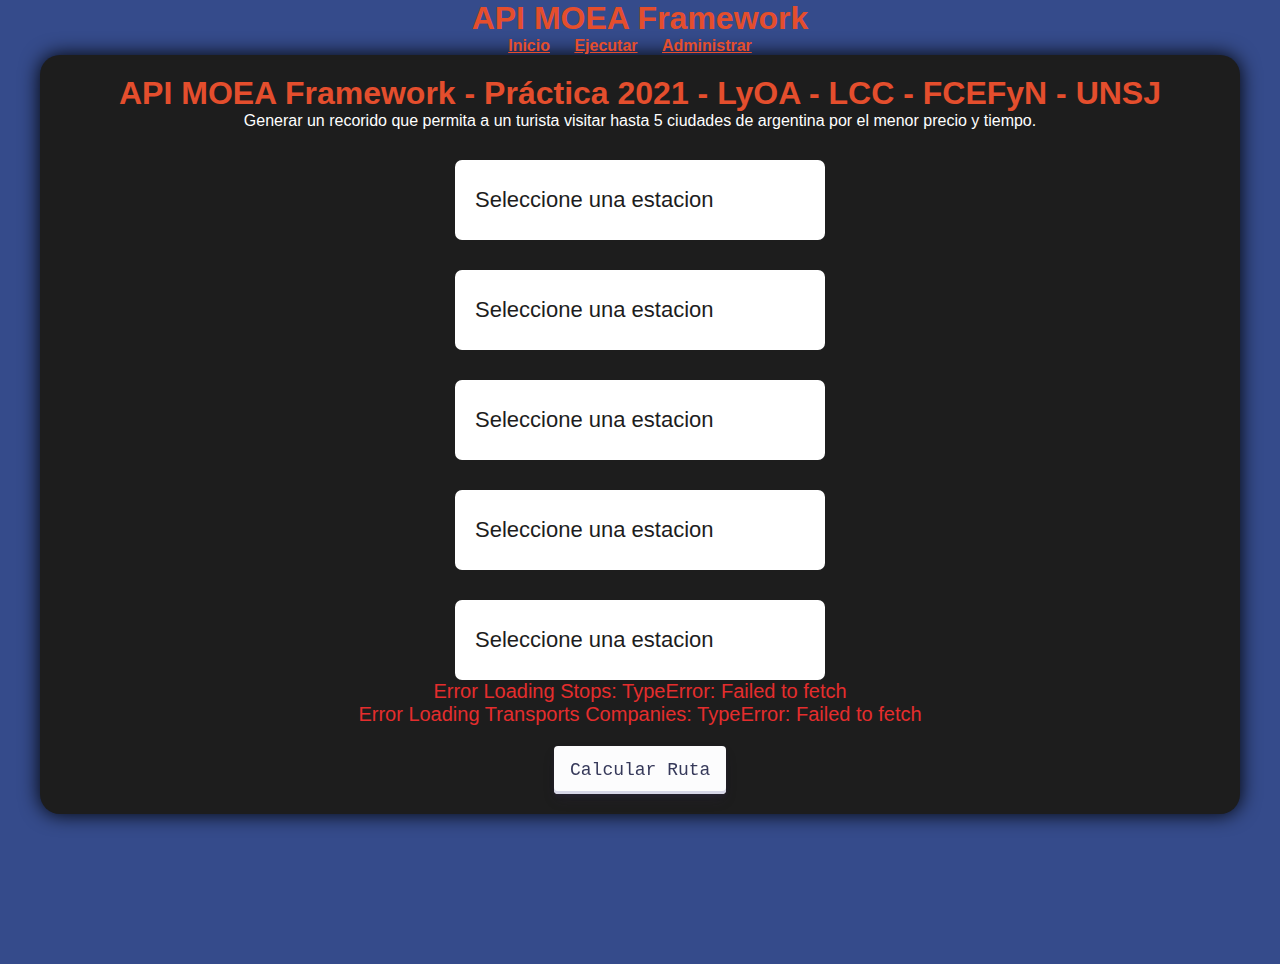
==== execute.html @ 93062b7a "Initial Commit" ====
<!DOCTYPE html>
<html lang="es">
	<head>
		<meta charset="utf-8">
		<link rel="stylesheet" href="stylesheet.css">
		<link rel="stylesheet" href="https://unicons.iconscout.com/release/v4.0.0/css/line.css">
	</head>
	<body>
		<div id="content">
			<header>
				<hgroup>
					<h1>API MOEA Framework</h1>
				</hgroup>
				<nav>
					<ul>
						<li><a href="index.html">Inicio</a></li>
						<li><a href="ejecutar.html">Ejecutar</a></li>
						<li> <a href="manage.html"> Administrar </a> </li>
					</ul>
				</nav>
			</header>
			<SECTION>
				<div id="textPr">
					<article>
						<hgroup>
							<h1>API MOEA Framework - Práctica 2021 - LyOA - LCC - FCEFyN - UNSJ </h1>
						</hgroup>
						<p>
							Generar un recorido que permita a un turista visitar hasta 5 ciudades de argentina por el menor precio y tiempo.
						</p>
					</article>
					
					<div class="stops-Selector">
						<div class="wrapper" id="0">
							<div class="select-btn">
								<span>Seleccione una estacion</span>
								<i class="uil uil-angle-down"></i>
							</div>
							<div class="content">
								<div class="search">
									<i class="uil uil-search"></i>
									<input type="text" placeholder="Search">
								</div>
								<ul class="options"></ul>
							</div>
						</div>
						<div class="wrapper" id="1">
							<div class="select-btn">
								<span>Seleccione una estacion</span>
								<i class="uil uil-angle-down"></i>
							</div>
							<div class="content">
								<div class="search">
									<i class="uil uil-search"></i>
									<input type="text" placeholder="Search">
								</div>
								<ul class="options"></ul>
							</div>
						</div>
						<div class="wrapper" id="2">
							<div class="select-btn">
								<span>Seleccione una estacion</span>
								<i class="uil uil-angle-down"></i>
							</div>
							<div class="content">
								<div class="search">
									<i class="uil uil-search"></i>
									<input type="text" placeholder="Search">
								</div>
								<ul class="options"></ul>
							</div>
						</div>
						<div class="wrapper" id="3">
							<div class="select-btn">
								<span>Seleccione una estacion</span>
								<i class="uil uil-angle-down"></i>
							</div>
							<div class="content">
								<div class="search">
									<i class="uil uil-search"></i>
									<input type="text" placeholder="Search">
								</div>
								<ul class="options"></ul>
							</div>
						</div>
						<div class="wrapper" id="4">
							<div class="select-btn">
								<span>Seleccione una estacion</span>
								<i class="uil uil-angle-down"></i>
							</div>
							<div class="content">
								<div class="search">
									<i class="uil uil-search"></i>
									<input type="text" placeholder="Search">
								</div>
								<ul class="options"></ul>
							</div>
						</div>
					</div>
					<div id="errStops" class="error"></div>
					<div id="errTransportsCompanies" class="error"></div>
					<div class="solution">
						<div id="solution"></div>
						<button class="button-30" role="button" id="btEjecute" onclick="loadSolution()">Calcular Ruta</button>
					<div>
				</div>
			</SECTION>
			<div id="loader" class="load" style="visibility: hidden; opacity: 0;">
				<div class="pacmanLoadingio-spinner-bean-eater-6a2bpxquv8v">
					<div class="ldio-uqsmpv17qr">
						<div>
							<div></div>
							<div></div>
							<div></div>
						</div>
					<div>
						<div></div>
						<div></div>
						<div></div>
					</div>
					</div>
				</div>
			</div>
		</div>
		<script src="execute.js"></script>
	</body>
---- stylesheet.css ----
body
{
	background-color: #354B8B;
	font-family: "Helvetica", Arial;
}

#content
{
	max-width: 1200px;
	margin: auto;
	text-align: center;
}

.solution{
  margin-top: 20px;
}
.button-30 {
  align-items: center;
  appearance: none;
  background-color: #FCFCFD;
  border-radius: 4px;
  border-width: 0;
  box-shadow: rgba(45, 35, 66, 0.4) 0 2px 4px,rgba(45, 35, 66, 0.3) 0 7px 13px -3px,#D6D6E7 0 -3px 0 inset;
  box-sizing: border-box;
  color: #36395A;
  cursor: pointer;
  display: inline-flex;
  font-family: "JetBrains Mono",monospace;
  height: 48px;
  justify-content: center;
  line-height: 1;
  list-style: none;
  overflow: hidden;
  padding-left: 16px;
  padding-right: 16px;
  position: relative;
  text-align: left;
  text-decoration: none;
  transition: box-shadow .15s,transform .15s;
  user-select: none;
  -webkit-user-select: none;
  touch-action: manipulation;
  white-space: nowrap;
  will-change: box-shadow,transform;
  font-size: 18px;
}

.button-30:focus {
  box-shadow: #D6D6E7 0 0 0 1.5px inset, rgba(45, 35, 66, 0.4) 0 2px 4px, rgba(45, 35, 66, 0.3) 0 7px 13px -3px, #D6D6E7 0 -3px 0 inset;
}

.button-30:hover {
  box-shadow: rgba(45, 35, 66, 0.4) 0 4px 8px, rgba(45, 35, 66, 0.3) 0 7px 13px -3px, #D6D6E7 0 -3px 0 inset;
  transform: translateY(-2px);
}

.button-30:active {
  box-shadow: #D6D6E7 0 3px 7px inset;
  transform: translateY(2px);
}

h1
{
	color: #e44e2d
}

nav ul li
{
	display:inline-block;
	margin-right: 20px;
	color: #1d1d1d;
	cursor: pointer;
}

.wrap{
  background:#414141;
  border-radius: 20px;
}

ul.tabs{
  padding: 0px;
  width: 100%;
  list-style: none;
  display: flex;
}

ul.tabs li{
  border-radius: 20px;
  width: 33.333%;
}

ul.tabs li a{
  border-radius: 20px;
}

ul.tabs li a.active{
  background: rgb(0, 110, 184);
}

ul.tabs li a{
  color: #FFF;
  text-decoration: none;
  font-size: 20px;
  text-align: center;
  display: block;
  padding: 20px 0px;
}

ul.tabs li a .tab-text{
  margin-left: 20px;
}

.selections article table{
  margin: 0px;
  text-align: center;
  width: 100%;
}

.selections article table thead tr{ 
  background: #2257ad;
  border-radius: 20px;
  margin: 0px;
  text-align: center;
  width: 100%;
}

.selections article table thead tr th{ 
  padding: 10px;
}

.selections article table tbody tr:nth-child(odd){
  background: hsl(217, 47%, 45%);
  padding: 5px;
  border-radius: 20px;
  margin: 0px;
  text-align: center;
  width: 100%;
}

.selections article table tbody tr:nth-child(even){
  background: hsl(217, 50%, 54%);
  padding: 5px;
  border-radius: 20px;
  margin: 0px;
  text-align: center;
  width: 100%;
}

.selections article table tbody tr td{ 
  padding: 5px;
}

.error p{
  font-size: 20px;
  color: #e42d2d;
}

#textPr
{
	max-width: 1200px;
	background-color: #1d1d1d;
	color: #FFF;
	margin: auto;
	text-align: center;
	border-radius: 20px;
	padding: 20px;
	box-shadow: 0px 0px 20px rgba(0,0,0,1);
}

#solution
{
  margin-top: 10px;
}

#solution title-1
{
  color: #caf6f6;
  font-size: 20px;
  font-weight: bold;
  vertical-align: middle;
}

#solution ol
{
  padding: 0px;
}

#solution ol li
{
  max-width: 300px;
  background-color: #313434;
  color: #EFF;
  margin: auto;
  text-align: center;
  border-radius: 20px;
  margin-top: 10px;
  margin-bottom: 10px;
  padding: 20px;
  box-shadow: 0px 0px 20px rgba(0,0,0,1);
}

#solution ol li ul li
{
  text-align: left;
  margin-top: 0px;
  margin-bottom: 0px;
  padding: 2px;
  box-shadow: 0px 0px 0px;
}

a
{
	color: #e44e2d;
	font-weight: bold;
}

.load{
	display:flex;
	justify-content:center;
	margin-left:-80px;
	margin-top: 30px;
	align-items: center;
}

@keyframes ldio-uqsmpv17qr-1 {
    0% { transform: rotate(0deg) }
   50% { transform: rotate(-45deg) }
  100% { transform: rotate(0deg) }
}

@keyframes ldio-uqsmpv17qr-2 {
    0% { transform: rotate(180deg) }
   50% { transform: rotate(225deg) }
  100% { transform: rotate(180deg) }
}

.ldio-uqsmpv17qr > div:nth-child(2) {
  transform: translate(-15px,0);
}

.ldio-uqsmpv17qr > div:nth-child(2) div {
  position: absolute;
  top: 0px;
  left: 0px;
  width: 120px;
  height: 60px;
  border-radius: 120px 120px 0 0;
  background: #649efb;
  animation: ldio-uqsmpv17qr-1 1s linear infinite;
  transform-origin: 60px 60px
}

.ldio-uqsmpv17qr > div:nth-child(2) div:nth-child(2) {
  animation: ldio-uqsmpv17qr-2 1s linear infinite
}

.ldio-uqsmpv17qr > div:nth-child(2) div:nth-child(3) {
  transform: rotate(-90deg);
  animation: none;
}@keyframes ldio-uqsmpv17qr-3 {
    0% { transform: translate(190px,0); opacity: 0 }
   20% { opacity: 1 }
  100% { transform: translate(70px,0); opacity: 1 }
}

.ldio-uqsmpv17qr > div:nth-child(1) {
  display: block;
}

.ldio-uqsmpv17qr > div:nth-child(1) div {
  position: absolute;
  top: 52px;
  left: -8px;
  width: 16px;
  height: 16px;
  border-radius: 50%;
  background: #e1c65b;
  animation: ldio-uqsmpv17qr-3 1s linear infinite
}

.ldio-uqsmpv17qr > div:nth-child(1) div:nth-child(1) { animation-delay: -0.67s }
.ldio-uqsmpv17qr > div:nth-child(1) div:nth-child(2) { animation-delay: -0.33s }
.ldio-uqsmpv17qr > div:nth-child(1) div:nth-child(3) { animation-delay: 0s }

.loadingio-spinner-bean-eater-6a2bpxquv8v {
  width: 200px;
  height: 200px;
  display: flex;
  align-items: center;
  overflow: hidden;
  background: #ffffff;
}
.ldio-uqsmpv17qr {
  width: 100%;
  height: 100%;
  position: relative;
  transform: translateZ(0) scale(1);
  backface-visibility: hidden;
  transform-origin: 0 0; /* see note above */
}
.ldio-uqsmpv17qr div { box-sizing: content-box; }


/* CSS para los selectores de paradas */
/* Import Google Font - Poppins */
@import url('https://fonts.googleapis.com/css2?family=Poppins:wght@400;500;600;700&display=swap');
*{
  margin: 0;
  padding: 0;
  box-sizing: border-box;
  font-family: 'Poppins', sans-serif;
}

.stops-Selector{
  color: #1d1d1d;
}

.wrapper{
  width: 370px;
  margin: 30px auto 0;
}

.select-btn, .options li{
  display: flex;
  cursor: pointer;
  align-items: center;
}

.select-btn{
  height: 80px;
  font-size: 22px;
  padding: 0 20px;
  border-radius: 7px;
  background: #fff;
  justify-content: space-between;
}

.select-btn i{
  font-size: 31px;
  transition: transform 0.3s linear;
}

.wrapper.active .select-btn i{
  transform: rotate(-180deg);
}

.content{
  display: none;
  margin-top: 15px;
  padding: 20px;
  border-radius: 7px;
  background: #fff;
}

.wrapper.active .content{
  display: block;
}

.content .search{
  position: relative;
}

.search i{
  left: 15px;
  color: #999;
  font-size: 20px;
  line-height: 53px;
  position: absolute;
}

.search input{
  height: 53px;
  width: 100%;
  outline:  none;
  font-size: 17px;
  border-radius: 5px;
  padding: 0 15px 0 43px;
  border: 1px solid #b3b3b3;
}

.content .options{
  margin-top: 10px;
  max-height: 250px;
  overflow-y: auto;
}

.options::-webkit-scrollbar{
  width: 7px;
}

.options::-webkit-scrollbar-track{
  background: #f1f1f1;
  border-radius: 25px;
}

.options::-webkit-scrollbar-thumb{
  background: #ccc;
  border-radius: 25px;
}

.options li{
  height: 50px;
  padding: 0 13px;
  border-radius: 5px;
}

.options li:hover{
  background: #f2f2f2;
}

.frame{
  width: 370px;
  margin: 30px auto 0;
  padding: 20px;
  border-radius: 7px;
  background: #fff;
  color: black;
}

.frame-info li{
  display: flex;
  cursor: pointer;
  align-items: center;
  text-align: left;
}

.totalCost{
  padding: 20px;
}

.MilkyShake-h2{ 
  color: #2CA4B0; 
  font-family: 'Oleo Script', cursive; 
  font-size: 24px; 
  font-weight: normal; 
  line-height: 32px; 
  margin: 0 0 18px; 
  text-shadow: 1px 0 0 #fff; 
}

.boldTxt{
  font-weight: bold;
}

.italicTxt{
  font-style: italic;
}

.frame .company-logo{
  padding-bottom: 20px;
}

.frame .company-logo img{
  border: 2px solid #555;
}
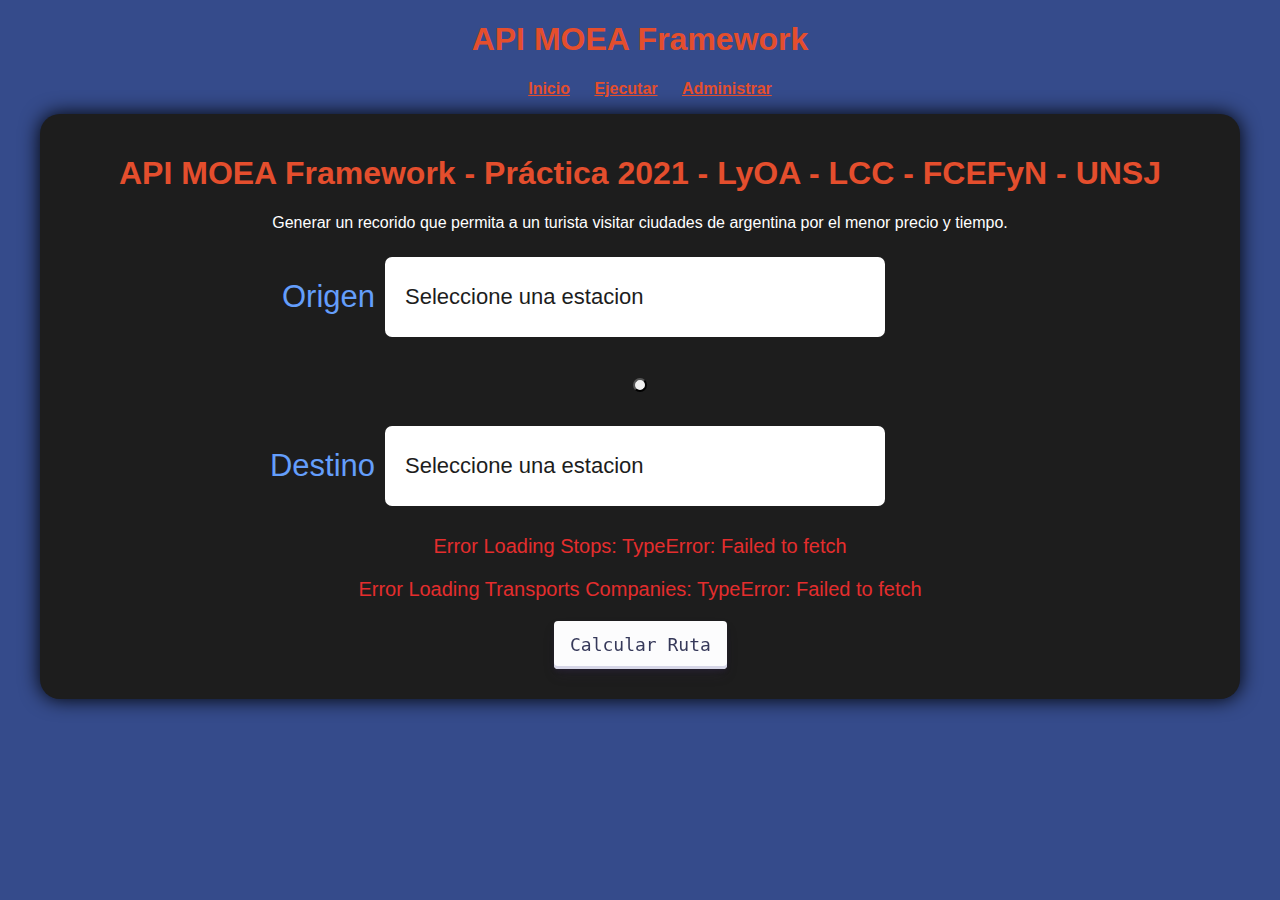
==== commit f911583b: "Examen Final" ====
--- a/execute.html
+++ b/execute.html
@@ -3,7 +3,7 @@
 	<head>
 		<meta charset="utf-8">
 		<link rel="stylesheet" href="stylesheet.css">
-		<link rel="stylesheet" href="https://unicons.iconscout.com/release/v4.0.0/css/line.css">
+		<link rel="stylesheet" href="https://unicons.iconscout.com/release/v3.0.0/css/line.css">
 	</head>
 	<body>
 		<div id="content">
@@ -26,82 +26,59 @@
 							<h1>API MOEA Framework - Práctica 2021 - LyOA - LCC - FCEFyN - UNSJ </h1>
 						</hgroup>
 						<p>
-							Generar un recorido que permita a un turista visitar hasta 5 ciudades de argentina por el menor precio y tiempo.
+							Generar un recorido que permita a un turista visitar ciudades de argentina por el menor precio y tiempo.
 						</p>
 					</article>
-					
 					<div class="stops-Selector">
-						<div class="wrapper" id="0">
-							<div class="select-btn">
-								<span>Seleccione una estacion</span>
-								<i class="uil uil-angle-down"></i>
+						<div class="wrapper" id="stop-departure">
+							<div class="wrapper-title">
+								<i class="uil uil-map-marker"></i>
+								<p>Origen</p>
 							</div>
-							<div class="content">
-								<div class="search">
-									<i class="uil uil-search"></i>
-									<input type="text" placeholder="Search">
+							<div class="stop-selector">
+								<div class="select-btn">
+									<span>Seleccione una estacion</span>
+									<i class="uil uil-angle-down"></i>
 								</div>
-								<ul class="options"></ul>
+								<div class="content">
+									<div class="search">
+										<i class="uil uil-search"></i>
+										<input type="text" placeholder="Search">
+									</div>
+									<ul class="options"></ul>
+								</div>
 							</div>
+							<div class="remove-wrapper"></div>
 						</div>
-						<div class="wrapper" id="1">
-							<div class="select-btn">
-								<span>Seleccione una estacion</span>
-								<i class="uil uil-angle-down"></i>
+						<div class="add-wrapper">
+							<button class="uil uil-plus-circle"></button>
+						</div>
+						<div class="wrapper" id="stop-arrival">
+							<div class="wrapper-title">
+								<i class="uil uil-map-marker"></i>
+								<p>Destino</p>
 							</div>
-							<div class="content">
-								<div class="search">
-									<i class="uil uil-search"></i>
-									<input type="text" placeholder="Search">
+							<div class="stop-selector">
+								<div class="select-btn">
+									<span>Seleccione una estacion</span>
+									<i class="uil uil-angle-down"></i>
 								</div>
-								<ul class="options"></ul>
+								<div class="content">
+									<div class="search">
+										<i class="uil uil-search"></i>
+										<input type="text" placeholder="Search">
+									</div>
+									<ul class="options"></ul>
+								</div>
 							</div>
-						</div>
-						<div class="wrapper" id="2">
-							<div class="select-btn">
-								<span>Seleccione una estacion</span>
-								<i class="uil uil-angle-down"></i>
-							</div>
-							<div class="content">
-								<div class="search">
-									<i class="uil uil-search"></i>
-									<input type="text" placeholder="Search">
-								</div>
-								<ul class="options"></ul>
-							</div>
-						</div>
-						<div class="wrapper" id="3">
-							<div class="select-btn">
-								<span>Seleccione una estacion</span>
-								<i class="uil uil-angle-down"></i>
-							</div>
-							<div class="content">
-								<div class="search">
-									<i class="uil uil-search"></i>
-									<input type="text" placeholder="Search">
-								</div>
-								<ul class="options"></ul>
-							</div>
-						</div>
-						<div class="wrapper" id="4">
-							<div class="select-btn">
-								<span>Seleccione una estacion</span>
-								<i class="uil uil-angle-down"></i>
-							</div>
-							<div class="content">
-								<div class="search">
-									<i class="uil uil-search"></i>
-									<input type="text" placeholder="Search">
-								</div>
-								<ul class="options"></ul>
-							</div>
+							<div class="remove-wrapper"></div>
 						</div>
 					</div>
 					<div id="errStops" class="error"></div>
 					<div id="errTransportsCompanies" class="error"></div>
 					<div class="solution">
+						<button class="button-30" role="button" id="btEjecute" onclick="loadSolution()">Calcular Ruta</button>
 						<div id="solution"></div>
-						<button class="button-30" role="button" id="btEjecute" onclick="loadSolution()">Calcular Ruta</button>
 					<div>
 				</div>
 			</SECTION>
--- a/stylesheet.css
+++ b/stylesheet.css
@@ -302,7 +302,7 @@
 
 
 /* CSS para los selectores de paradas */
-/* Import Google Font - Poppins */
+/* Import Google Font - Poppins 
 @import url('https://fonts.googleapis.com/css2?family=Poppins:wght@400;500;600;700&display=swap');
 *{
   margin: 0;
@@ -310,14 +310,46 @@
   box-sizing: border-box;
   font-family: 'Poppins', sans-serif;
 }
+*/
 
 .stops-Selector{
   color: #1d1d1d;
+  align-items: center;
 }
 
 .wrapper{
-  width: 370px;
-  margin: 30px auto 0;
+  display: flex;
+  margin: 15px auto 15px;
+  justify-content: center;
+  align-items: center;
+}
+
+.wrapper-title{
+  min-width: 158px;
+  display: flex;
+  align-items: center;
+  margin: auto;
+  margin-right: 0px;
+  justify-content: right;
+}
+
+.wrapper-title i{
+  font-size: 31px;
+  border-radius: 7px;
+  color: #649efb;
+}
+
+.wrapper-title p{
+  font-size: 31px;
+  color: #649efb;
+  padding-left: 10px;
+  padding-right: 10px;
+}
+
+.stop-selector{
+  width: 500px;
+  margin: 0px;
+  align-items: center;
 }
 
 .select-btn, .options li{
@@ -352,6 +384,31 @@
   background: #fff;
 }
 
+.remove-wrapper{
+  min-width: 158px;
+  display: flex;
+  align-items: center;
+  margin: auto;
+  margin-left: 10px;
+  justify-content: left;
+}
+
+.remove-wrapper button{
+  font-size: 31px;
+  padding: 5px;
+  border-radius: 7px;
+}
+
+.add-wrapper{
+  padding: 10px;
+}
+
+.add-wrapper button{
+  padding: 5px;
+  font-size: 31px;
+  border-radius: 7px;
+}
+
 .wrapper.active .content{
   display: block;
 }
@@ -359,7 +416,7 @@
 .content .search{
   position: relative;
 }
-
+ 
 .search i{
   left: 15px;
   color: #999;
@@ -370,7 +427,7 @@
 
 .search input{
   height: 53px;
-  width: 100%;
+  width: 86%;
   outline:  none;
   font-size: 17px;
   border-radius: 5px;
@@ -379,6 +436,7 @@
 }
 
 .content .options{
+  padding: 0px;
   margin-top: 10px;
   max-height: 250px;
   overflow-y: auto;
@@ -417,11 +475,23 @@
   color: black;
 }
 
+.frame-info{
+  margin: 0px;
+  padding: 0px;
+}
+
 .frame-info li{
+  margin: 0px;
+  padding: 0px;
   display: flex;
   cursor: pointer;
   align-items: center;
   text-align: left;
+}
+
+.frame-info p{
+  margin: 0px;
+  padding: 0px;
 }
 
 .totalCost{
